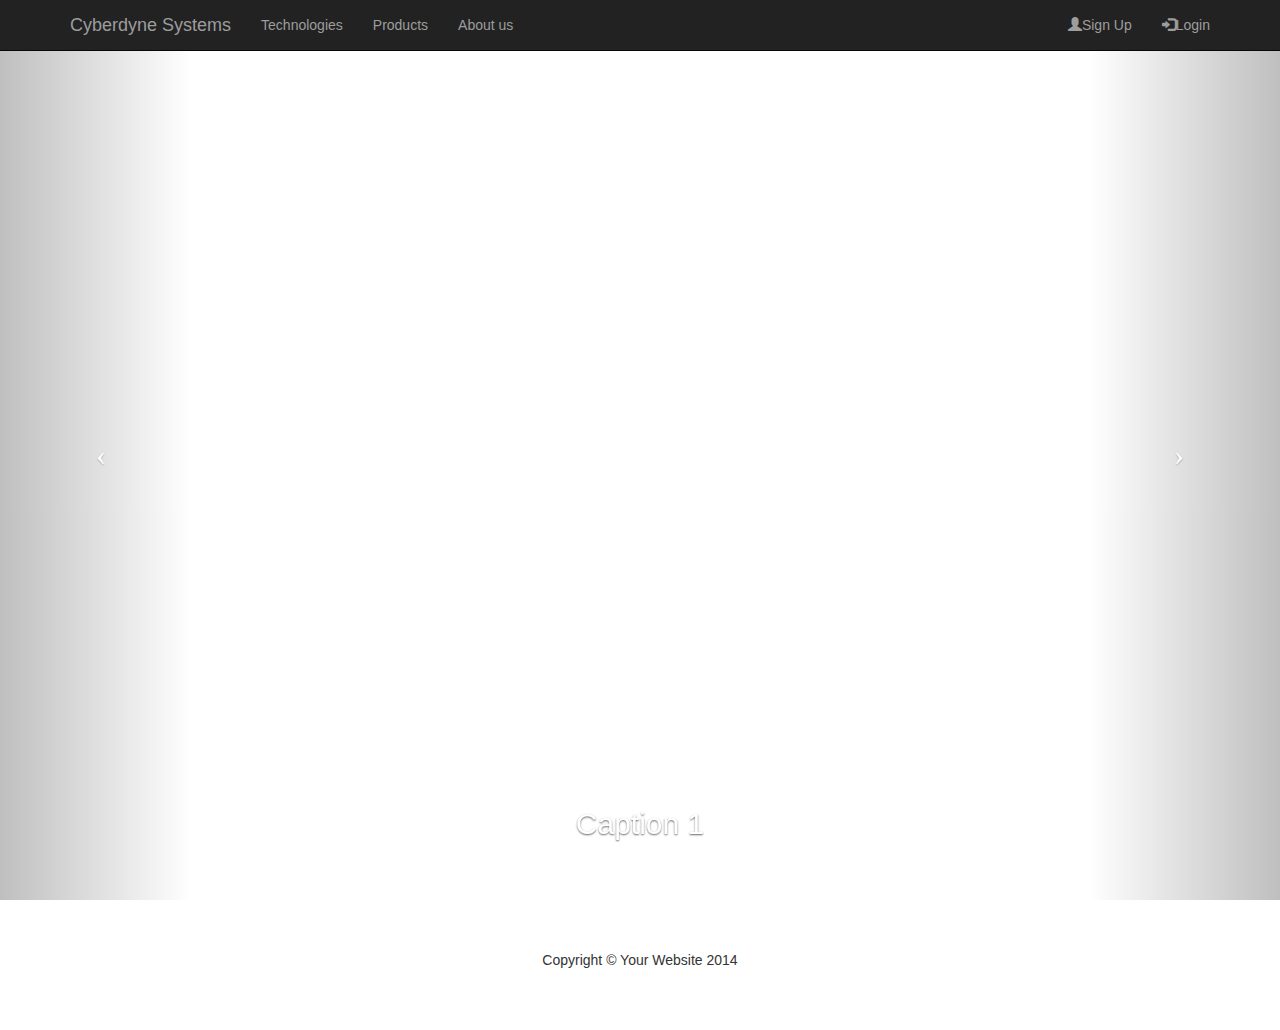
==== index.html @ c5c20e86 "First Commit" ====
<!DOCTYPE html>
<html lang="en">

<head>

    <meta charset="utf-8">
    <meta http-equiv="X-UA-Compatible" content="IE=edge">
    <meta name="viewport" content="width=device-width, initial-scale=1">
    <meta name="description" content="">
    <meta name="author" content="">

    <title>Cyberdyne</title>

    <!-- Bootstrap Core CSS -->
    <!--<link href="/resources/css/bootstrap.min.css" rel="stylesheet">-->
    <link href="/resources/css/bootstrap.css" rel="stylesheet">

    <!-- Custom CSS -->
    <link href="/resources/css/full-slider.css" rel="stylesheet">

    <!--My CSS-->
    <link rel="stylesheet" href="/resources/css/style.css">
    <!-- HTML5 Shim and Respond.js IE8 support of HTML5 elements and media queries -->
    <!-- WARNING: Respond.js doesn't work if you view the page via file:// -->
    <!--[if lt IE 9]>
        <script src="https://oss.maxcdn.com/libs/html5shiv/3.7.0/html5shiv.js"></script>
        <script src="https://oss.maxcdn.com/libs/respond.js/1.4.2/respond.min.js"></script>
    <![endif]-->

</head>

<body>
    <div id="slide"></div>
    <div class="container">
        <div id="menu"></div>
        <div id="footer"></div>
    </div>

<!--===========================================-->
    <!-- jQuery -->
    <script src="/resources/js/jquery.js"></script>

    <!-- Bootstrap Core JavaScript -->
    <script src="/resources/js/bootstrap.min.js"></script>

    <script src="/resources/js/ajax-loading.js"></script>

    <!-- Script to Activate the Carousel -->
    <script>
    $('.carousel').carousel({
        interval: 5000 //changes the speed
    })
    </script>

</body>

</html>
---- resources/css/full-slider.css ----
/*
 * Start Bootstrap - Full Slider (http://startbootstrap.com/)
 * Copyright 2013-2016 Start Bootstrap
 * Licensed under MIT (https://github.com/BlackrockDigital/startbootstrap/blob/gh-pages/LICENSE)
 */

html,
body,
#slide {
    height: 100%;
}

.carousel,
.item,
.active {
    height: 100%;
}

.carousel-inner {
    height: 100%;
}

/* Background images are set within the HTML using inline CSS, not here */

.fill {
    width: 100%;
    height: 100%;
    background-position: center;
    -webkit-background-size: cover;
    -moz-background-size: cover;
    background-size: cover;
    -o-background-size: cover;
}
---- resources/css/style.css ----
footer {
    margin: 50px 0;
    text-align: center;
}
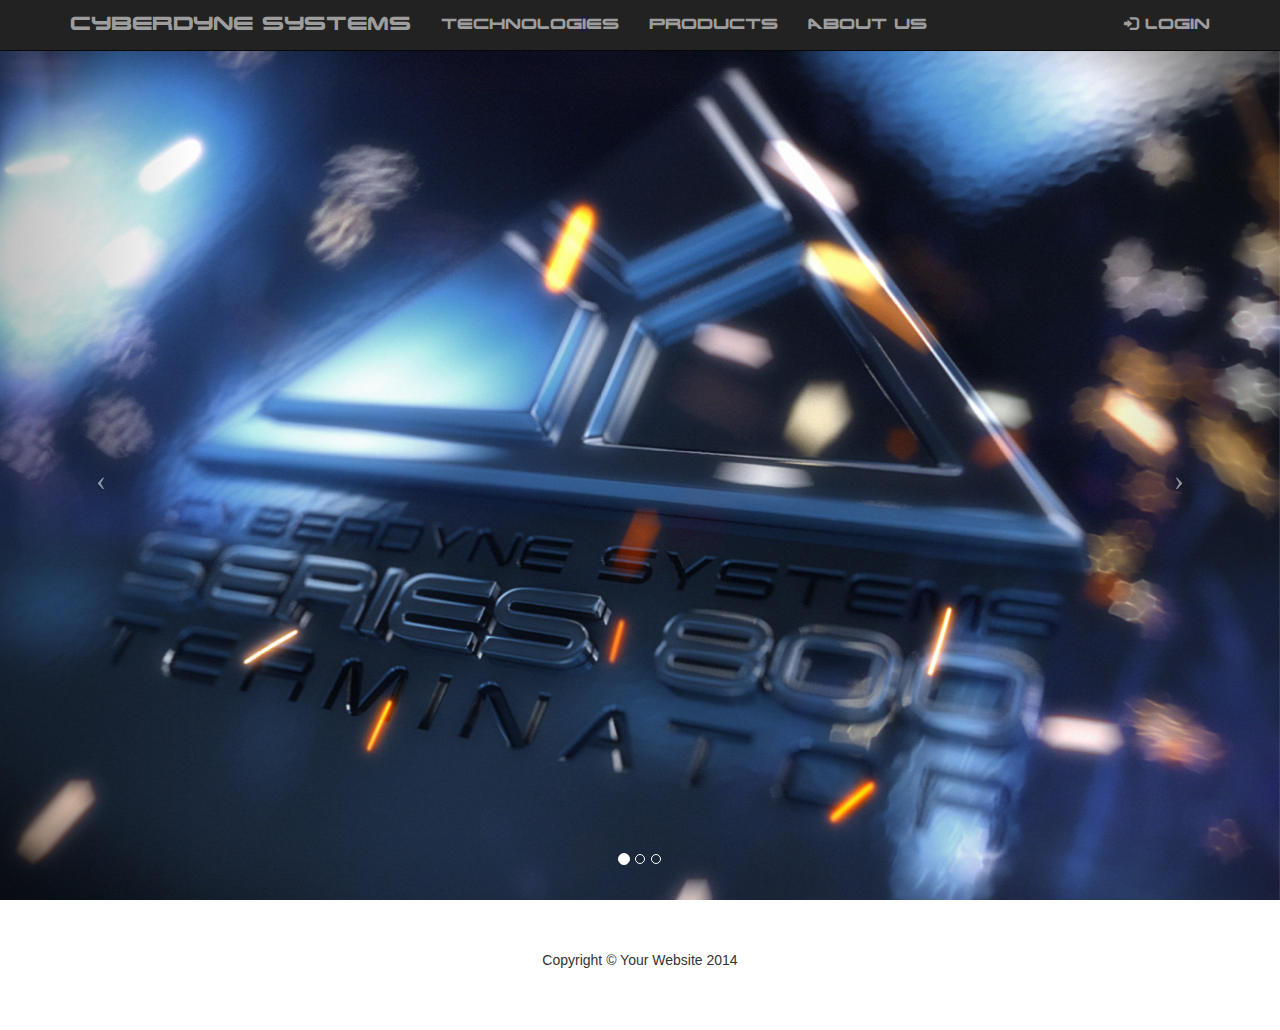
==== commit 6aedaaee: "Funcionando Ajax sin login" ====
--- a/index.html
+++ b/index.html
@@ -2,7 +2,7 @@
 <html lang="en">
 
 <head>
-
+    
     <meta charset="utf-8">
     <meta http-equiv="X-UA-Compatible" content="IE=edge">
     <meta name="viewport" content="width=device-width, initial-scale=1">
@@ -12,7 +12,7 @@
     <title>Cyberdyne</title>
 
     <!-- Bootstrap Core CSS -->
-    <!--<link href="/resources/css/bootstrap.min.css" rel="stylesheet">-->
+    <link href="/resources/css/bootstrap.min.css" rel="stylesheet">
     <link href="/resources/css/bootstrap.css" rel="stylesheet">
 
     <!-- Custom CSS -->
@@ -30,9 +30,10 @@
 </head>
 
 <body>
-    <div id="slide"></div>
+        <div id="slide"></div>
     <div class="container">
         <div id="menu"></div>
+        <div id="content"></div>
         <div id="footer"></div>
     </div>
 
--- a/resources/css/full-slider.css
+++ b/resources/css/full-slider.css
@@ -8,6 +8,7 @@
 body,
 #slide {
     height: 100%;
+    width:  100%;
 }
 
 .carousel,
--- a/resources/css/style.css
+++ b/resources/css/style.css
@@ -1,4 +1,33 @@
+@font-face {
+    font-family: terminator;
+    src: url(../fonts/terminator.otf);
+}
+
+body { 
+padding-top: 50px; }
+
+/*#content {
+    margin: 50px 0;
+    text-align: center;
+}*/
+
+
 footer {
     margin: 50px 0;
     text-align: center;
-}+}
+
+nav {
+    font-family: terminator;
+    
+}
+
+/*h1 {
+    color: red;
+}*/
+
+
+/*#nav-bar {
+    padding: 5px;
+    margin-top:  50px;
+}*/